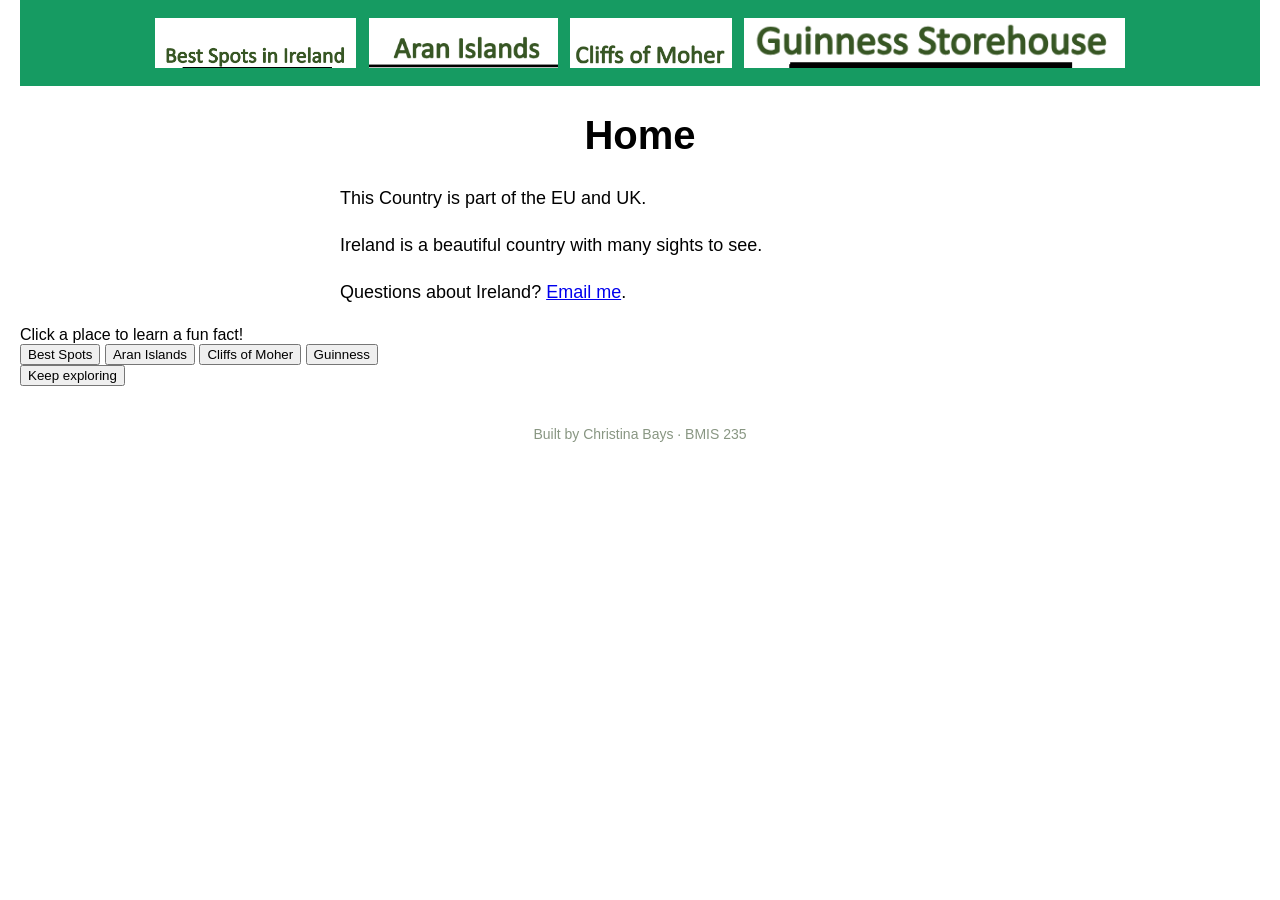
==== index.html @ 31bbeccc "Initial commit" ====
<!DOCTYPE html>
<!--
  Author: Christina Bays
  GU username: cbays2
  Course: BMIS 235 - HTML-3
-->
<html lang="en">
<head>
<meta charset="utf-8">
<meta name="author" content="Christina Bays">
<title>Home</title>

<!-- this one line connects the page to the stylesheet -->
<link rel="stylesheet" href="styles.css">
</head>
<body>

<!-- ===== MENU ============================================================
     The menu is four links. Each link wraps an image instead of words.
     Build it once on this page, check that every link works,
     then copy the whole <nav> block and paste it over the menu on the
     other three pages, so every page has the exact same menu.
     ===================================================================== -->
<nav>
    <a href="index.html"><img src="img/screenshot3.png" alt="Best Spots in Ireland"></a>
    <a href="christina.html"><img src="img/screenshot2.png" alt="Aran Islands"></a>
    <a href="christinab.html"><img src="img/screentshot1.png" alt="Cliffs of Moher"></a>
    <a href="christinabays.html"><img src="img/screenshot4.png" alt="Guinness Storehouse"></a>
</nav>

<h1>Home</h1>
<p>This Country is part of the EU and UK.</p>
<p>Ireland is a beautiful country with many sights to see.</p>
<p>Questions about Ireland? <a href="mailto:christinabays47@gmail.com">Email me</a>.</p>
<!-- ===== SHOWCASE ======================================================
     This box is empty on purpose. In Part 7 you paste an interactive
     graphic BETWEEN the opening <div> and the closing </div> below.
     ===================================================================== -->
<!-- HTML: a green box with four bouncing place buttons and a fact card -->
<div class="showcase-box" id="irelandBox">
  <div class="showcase-hint">Click a place to learn a fun fact!</div>
  <button class="showcase-spot" data-fact="Ireland is small enough to drive coast to coast, Dublin to Galway, in about 2.5 hours.">Best Spots</button>
  <button class="showcase-spot" data-fact="Dún Aonghasa, a 3,000-year-old stone fort on Inis Mór, sits right on a cliff about 100 m above the Atlantic.">Aran Islands</button>
  <button class="showcase-spot" data-fact="The Cliffs of Moher stretch about 14 km along the coast and reach 214 m (702 ft) at their highest point.">Cliffs of Moher</button>
  <button class="showcase-spot" data-fact="In 1759, Arthur Guinness signed a 9,000-year lease on the St. James's Gate brewery.">Guinness</button>
  <div class="showcase-card" id="irelandCard">
    <div class="showcase-card-title" id="irelandTitle"></div>
    <div class="showcase-card-text" id="irelandText"></div>
    <button class="showcase-close" id="irelandClose">Keep exploring</button>
  </div>
</div>

<!-- CSS: brand colors and font, button style, and the pop-up fact card -->
<style>
  .showcase .showcase-box {
    position: relative;
    width: 100%;
    max-width: 600px;
    height: 360px;
    margin: 20px auto;
    background: #169B62;
    border-radius: 16px;
    overflow: hidden;
    font-family: Arial, sans-serif;
  }
  .showcase .showcase-hint {
    position: absolute;
    top: 10px;
    width: 100%;
    text-align: center;
    color: #ffffff;
    font-size: 15px;
  }
  .showcase .showcase-spot {
    position: absolute;
    padding: 10px 14px;
    border: none;
    border-radius: 999px;
    background: #ffffff;
    color: #169B62;
    font-family: Arial, sans-serif;
    font-size: 15px;
    font-weight: bold;
    cursor: pointer;
    box-shadow: 0 3px 8px rgba(0,0,0,0.25);
  }
  .showcase .showcase-spot:hover {
    background: #FF883E;
    color: #ffffff;
  }
  .showcase .showcase-card {
    display: none;
    position: absolute;
    left: 5%;
    right: 5%;
    bottom: 16px;
    padding: 16px;
    background: #ffffff;
    border-top: 6px solid #FF883E;
    border-radius: 12px;
    text-align: center;
    color: #1E3D2F;
  }
  .showcase .showcase-card.showcase-open {
    display: block;
  }
  .showcase .showcase-card-title {
    font-size: 20px;
    font-weight: bold;
    color: #169B62;
    margin-bottom: 6px;
  }
  .showcase .showcase-card-text {
    font-size: 15px;
    line-height: 1.4;
    margin-bottom: 10px;
  }
  .showcase .showcase-close {
    padding: 8px 14px;
    border: none;
    border-radius: 8px;
    background: #FF883E;
    color: #ffffff;
    font-family: Arial, sans-serif;
    cursor: pointer;
  }
</style>

<!-- JavaScript: makes the buttons bounce and shows a fact when one is clicked -->
<script>
  (function () {
    var box = document.getElementById("irelandBox");
    var card = document.getElementById("irelandCard");
    var title = document.getElementById("irelandTitle");
    var text = document.getElementById("irelandText");
    var closeBtn = document.getElementById("irelandClose");
    var spots = box.querySelectorAll(".showcase-spot");
    var paused = false;
    var movers = [];

    // give each button a random start spot and speed
    spots.forEach(function (spot) {
      var mover = {
        el: spot,
        x: Math.random() * (box.clientWidth - 140),
        y: 40 + Math.random() * (box.clientHeight - 100),
        dx: (Math.random() < 0.5 ? -1 : 1) * (0.6 + Math.random()),
        dy: (Math.random() < 0.5 ? -1 : 1) * (0.6 + Math.random())
      };
      movers.push(mover);

      // clicking a button pauses the bouncing and shows its fact
      spot.addEventListener("click", function () {
        title.textContent = spot.textContent;
        text.textContent = spot.getAttribute("data-fact");
        card.classList.add("showcase-open");
        paused = true;
      });
    });

    // the close button hides the fact and starts the bouncing again
    closeBtn.addEventListener("click", function () {
      card.classList.remove("showcase-open");
      paused = false;
    });

    // move every button a little each frame and bounce off the edges
    function move() {
      if (!paused) {
        movers.forEach(function (m) {
          var maxX = box.clientWidth - m.el.offsetWidth;
          var maxY = box.clientHeight - m.el.offsetHeight;
          m.x += m.dx;
          m.y += m.dy;
          if (m.x <= 0 || m.x >= maxX) { m.dx = -m.dx; m.x = Math.max(0, Math.min(m.x, maxX)); }
          if (m.y <= 35 || m.y >= maxY) { m.dy = -m.dy; m.y = Math.max(35, Math.min(m.y, maxY)); }
          m.el.style.left = m.x + "px";
          m.el.style.top = m.y + "px";
        });
      }
      requestAnimationFrame(move);
    }
    move();
  })();
</script>

<!-- Footer: fill in your name -->
<footer>Built by Christina Bays &middot; BMIS 235</footer>

</body>
</html>
---- styles.css ----
/* =====================================================================
   styles.css  ·  YOUR BRAND
   ---------------------------------------------------------------------
   This one file is your brand guide. Every page that links to it gets
   the same font, the same colors and the same spacing.
   Change a color here once, and every page changes.

   Use the same font and colors you picked for your Excel menu images,
   so the menu and the pages look like one brand.
   ===================================================================== */

body {
    font-family: Arial, serif;
    background-color: #F7F3E8
    color: #1E3D2F;
    margin: 0;
    padding: 0 20px 40px 20px;
}

/* the menu at the top of every page */
nav {
    background-color: #169B62;
    padding: 14px;
    text-align: center;
}

/* every image inside the menu is forced to the same height.
   If your images still look different sizes, their WIDTHS are
   different: go back to Excel and make every cell the same size. */
nav img {
    height: 50px;
    margin: 4px;
    vertical-align: middle;
}

/* no underline or border around the image links */
nav a {
    text-decoration: none;
}

h1 {
    color: #1696B62;
    text-align: center;
    font-size: 40px;
}

p {
    max-width: 600px;
    margin: 20px auto;
    font-size: 18px;
    line-height: 1.5;
}

footer {
    text-align: center;
    font-size: 14px;
    color: #889682;
    margin-top: 40px;
}
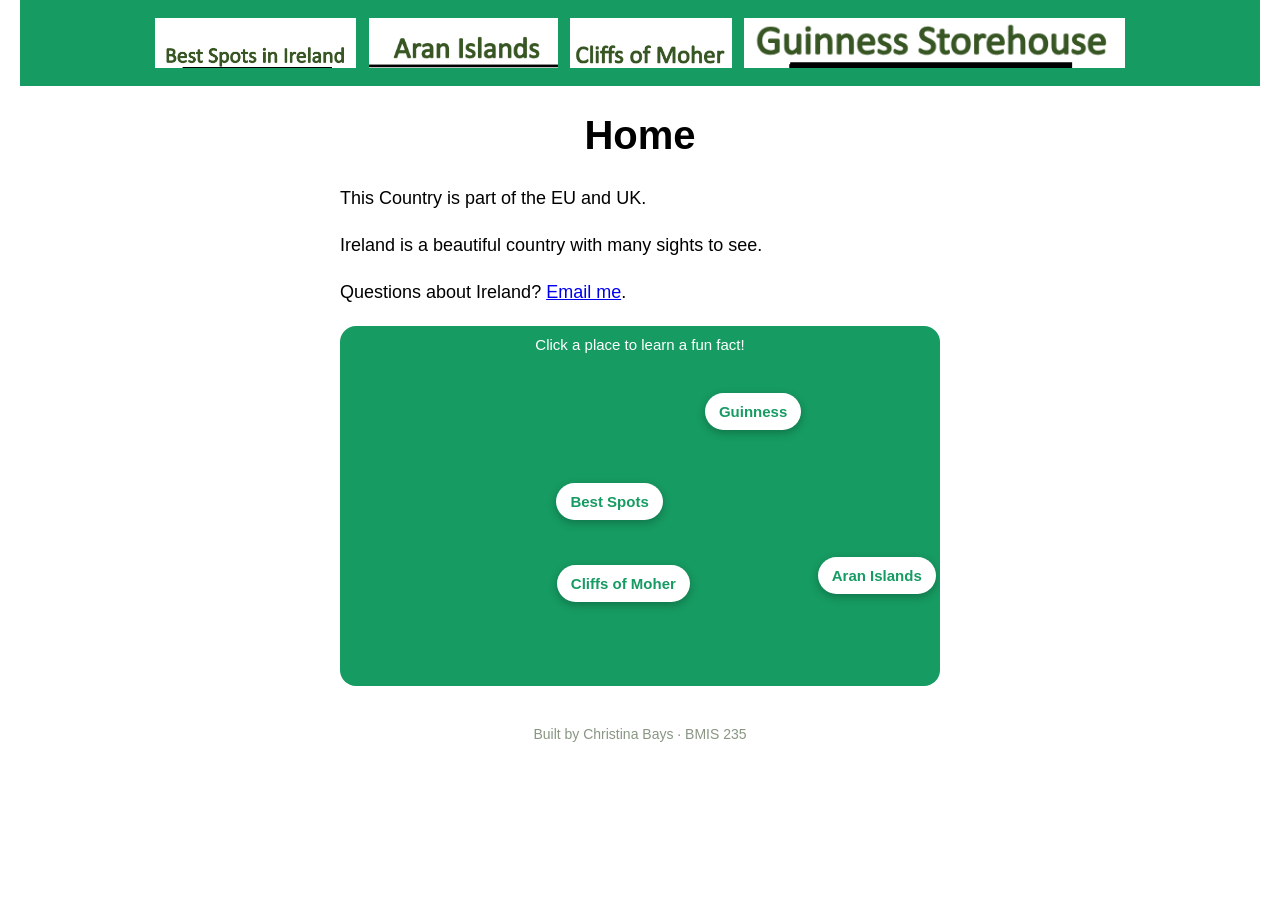
==== commit 56d678f0: "Update course label to HTML-4 and fix showcase box styling - Change the author comment on all four p" ====
--- a/index.html
+++ b/index.html
@@ -2,7 +2,7 @@
 <!--
   Author: Christina Bays
   GU username: cbays2
-  Course: BMIS 235 - HTML-3
+  Course: BMIS 235 - HTML-4
 -->
 <html lang="en">
 <head>
@@ -37,6 +37,7 @@
      graphic BETWEEN the opening <div> and the closing </div> below.
      ===================================================================== -->
 <!-- HTML: a green box with four bouncing place buttons and a fact card -->
+<div class="showcase">
 <div class="showcase-box" id="irelandBox">
   <div class="showcase-hint">Click a place to learn a fun fact!</div>
   <button class="showcase-spot" data-fact="Ireland is small enough to drive coast to coast, Dublin to Galway, in about 2.5 hours.">Best Spots</button>
@@ -48,6 +49,7 @@
     <div class="showcase-card-text" id="irelandText"></div>
     <button class="showcase-close" id="irelandClose">Keep exploring</button>
   </div>
+</div>
 </div>
 
 <!-- CSS: brand colors and font, button style, and the pop-up fact card -->
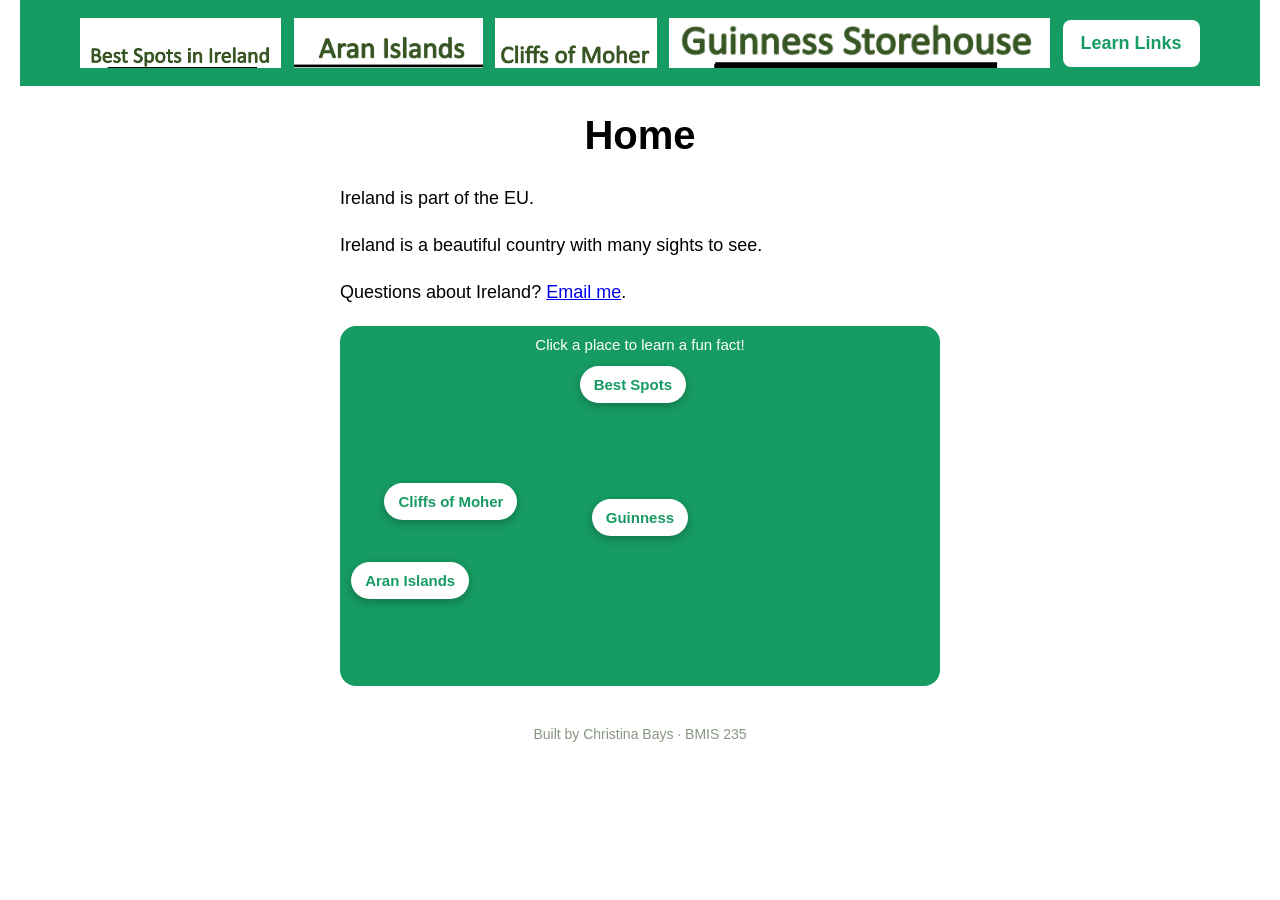
==== commit f156cb55: "Add Learn Links practice page and fix home page EU text - New learn.html: a hands-on game teaching h" ====
--- a/index.html
+++ b/index.html
@@ -26,10 +26,11 @@
     <a href="christina.html"><img src="img/screenshot2.png" alt="Aran Islands"></a>
     <a href="christinab.html"><img src="img/screentshot1.png" alt="Cliffs of Moher"></a>
     <a href="christinabays.html"><img src="img/screenshot4.png" alt="Guinness Storehouse"></a>
+    <a href="learn.html" class="nav-text">Learn Links</a>
 </nav>
 
 <h1>Home</h1>
-<p>This Country is part of the EU and UK.</p>
+<p>Ireland is part of the EU.</p>
 <p>Ireland is a beautiful country with many sights to see.</p>
 <p>Questions about Ireland? <a href="mailto:christinabays47@gmail.com">Email me</a>.</p>
 <!-- ===== SHOWCASE ======================================================
--- a/styles.css
+++ b/styles.css
@@ -38,6 +38,19 @@
     text-decoration: none;
 }
 
+/* the "Learn Links" menu item is text, styled to sit beside the image links */
+nav a.nav-text {
+    display: inline-block;
+    vertical-align: middle;
+    margin: 4px;
+    padding: 13px 18px;
+    background-color: #ffffff;
+    color: #169B62;
+    font-weight: bold;
+    font-size: 18px;
+    border-radius: 8px;
+}
+
 h1 {
     color: #1696B62;
     text-align: center;
